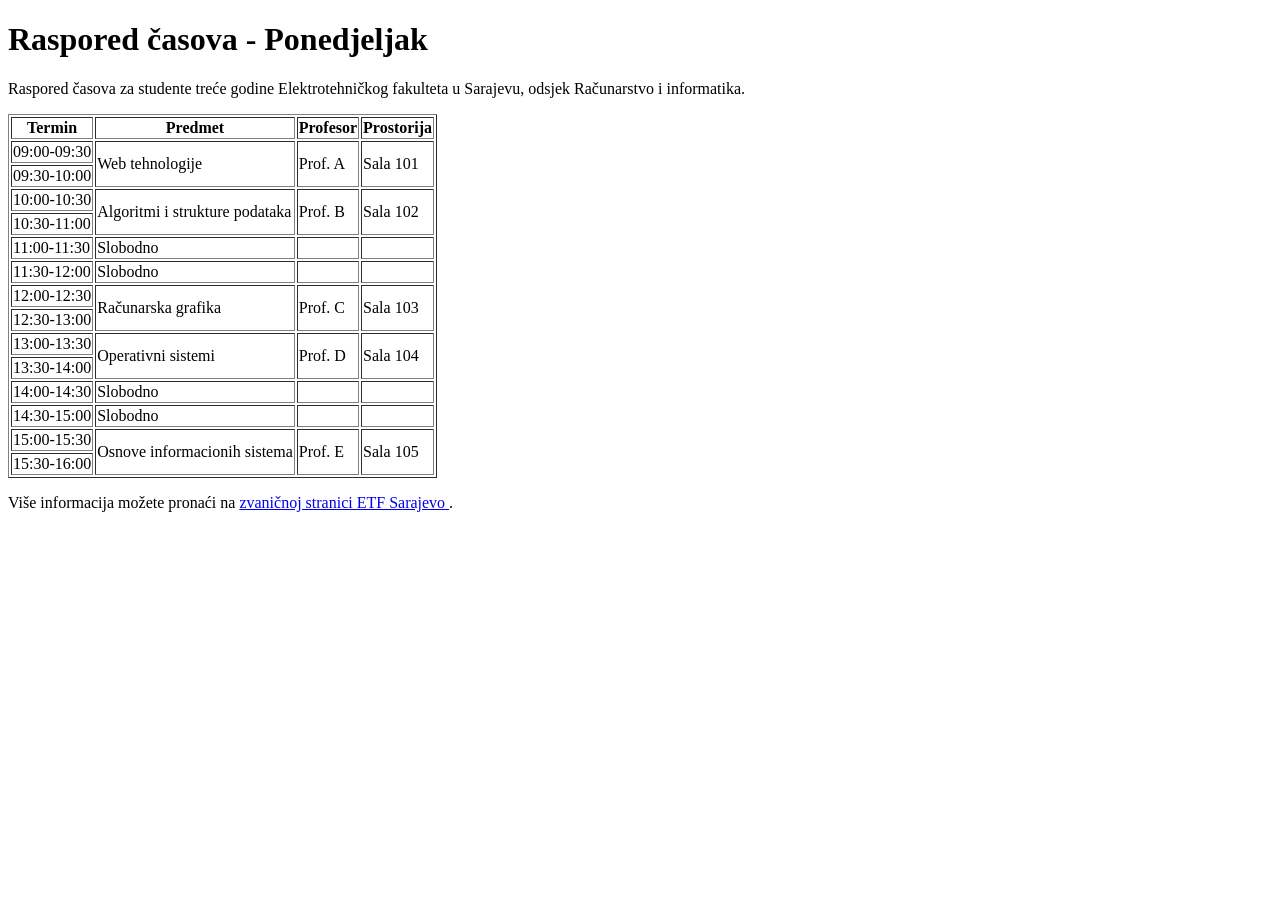
==== zadatak3.html @ 9433327f "Lab1" ====
<!DOCTYPE html>
<html lang="bs">
<head>
    <meta charset="UTF-8">
    <title>Raspored časova - Ponedjeljak</title>
</head>
<body>

    <h1>Raspored časova - Ponedjeljak</h1>

    <p>
        Raspored časova za studente treće godine
        Elektrotehničkog fakulteta u Sarajevu,
        odsjek Računarstvo i informatika.
    </p>

    <table border="1">
        <thead>
            <tr>
                <th>Termin</th>
                <th>Predmet</th>
                <th>Profesor</th>
                <th>Prostorija</th>
            </tr>
        </thead>

        <tbody>
            <tr>
                <td>09:00-09:30</td>
                <td rowspan="2">Web tehnologije</td>
                <td rowspan="2">Prof. A</td>
                <td rowspan="2">Sala 101</td>
            </tr>

            <tr>
                <td>09:30-10:00</td>
            </tr>

            <tr>
                <td>10:00-10:30</td>
                <td rowspan="2">Algoritmi i strukture podataka</td>
                <td rowspan="2">Prof. B</td>
                <td rowspan="2">Sala 102</td>
            </tr>

            <tr>
                <td>10:30-11:00</td>
            </tr>

            <tr>
                <td>11:00-11:30</td>
                <td>Slobodno</td>
                <td></td>
                <td></td>
            </tr>

            <tr>
                <td>11:30-12:00</td>
                <td>Slobodno</td>
                <td></td>
                <td></td>
            </tr>

            <tr>
                <td>12:00-12:30</td>
                <td rowspan="2">Računarska grafika</td>
                <td rowspan="2">Prof. C</td>
                <td rowspan="2">Sala 103</td>
            </tr>

            <tr>
                <td>12:30-13:00</td>
            </tr>

            <tr>
                <td>13:00-13:30</td>
                <td rowspan="2">Operativni sistemi</td>
                <td rowspan="2">Prof. D</td>
                <td rowspan="2">Sala 104</td>
            </tr>

            <tr>
                <td>13:30-14:00</td>
            </tr>

            <tr>
                <td>14:00-14:30</td>
                <td>Slobodno</td>
                <td></td>
                <td></td>
            </tr>

            <tr>
                <td>14:30-15:00</td>
                <td>Slobodno</td>
                <td></td>
                <td></td>
            </tr>

            <tr>
                <td>15:00-15:30</td>
                <td rowspan="2">Osnove informacionih sistema</td>
                <td rowspan="2">Prof. E</td>
                <td rowspan="2">Sala 105</td>
            </tr>

            <tr>
                <td>15:30-16:00</td>
            </tr>

        </tbody>
    </table>

    <p>
        Više informacija možete pronaći na
        <a href="https://www.etf.unsa.ba">
            zvaničnoj stranici ETF Sarajevo
        </a>.
    </p>

</body>
</html>
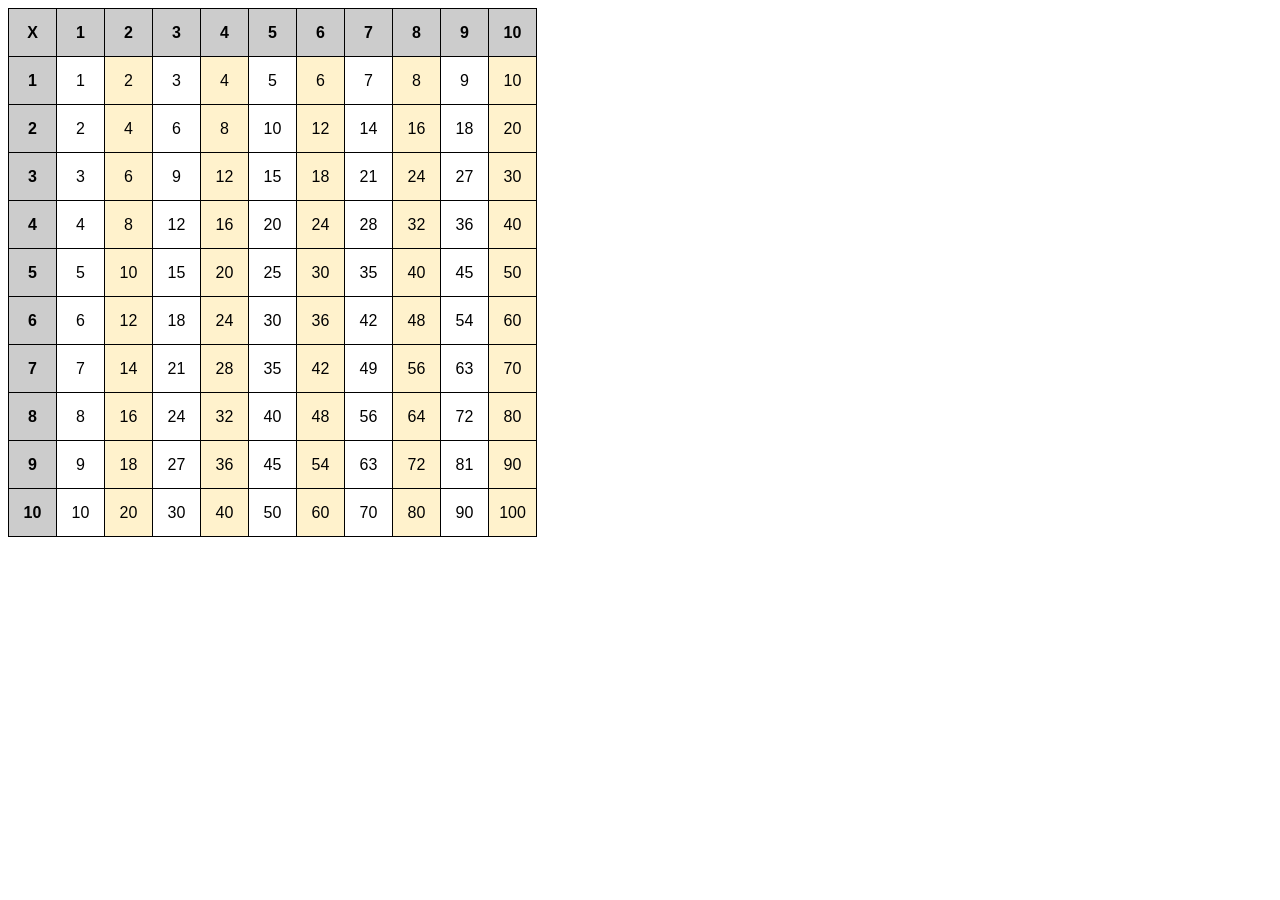
==== commit 8d470011: "Lab3" ====
--- a/zadatak3.html
+++ b/zadatak3.html
@@ -1,123 +1,13 @@
-
 <!DOCTYPE html>
 <html lang="bs">
 <head>
     <meta charset="UTF-8">
-    <title>Raspored časova - Ponedjeljak</title>
+    <title>Tablica mnozenja</title>
+    <link rel="stylesheet" href="zadatak3.css">
 </head>
 <body>
 
-    <h1>Raspored časova - Ponedjeljak</h1>
-
-    <p>
-        Raspored časova za studente treće godine
-        Elektrotehničkog fakulteta u Sarajevu,
-        odsjek Računarstvo i informatika.
-    </p>
-
-    <table border="1">
-        <thead>
-            <tr>
-                <th>Termin</th>
-                <th>Predmet</th>
-                <th>Profesor</th>
-                <th>Prostorija</th>
-            </tr>
-        </thead>
-
-        <tbody>
-            <tr>
-                <td>09:00-09:30</td>
-                <td rowspan="2">Web tehnologije</td>
-                <td rowspan="2">Prof. A</td>
-                <td rowspan="2">Sala 101</td>
-            </tr>
-
-            <tr>
-                <td>09:30-10:00</td>
-            </tr>
-
-            <tr>
-                <td>10:00-10:30</td>
-                <td rowspan="2">Algoritmi i strukture podataka</td>
-                <td rowspan="2">Prof. B</td>
-                <td rowspan="2">Sala 102</td>
-            </tr>
-
-            <tr>
-                <td>10:30-11:00</td>
-            </tr>
-
-            <tr>
-                <td>11:00-11:30</td>
-                <td>Slobodno</td>
-                <td></td>
-                <td></td>
-            </tr>
-
-            <tr>
-                <td>11:30-12:00</td>
-                <td>Slobodno</td>
-                <td></td>
-                <td></td>
-            </tr>
-
-            <tr>
-                <td>12:00-12:30</td>
-                <td rowspan="2">Računarska grafika</td>
-                <td rowspan="2">Prof. C</td>
-                <td rowspan="2">Sala 103</td>
-            </tr>
-
-            <tr>
-                <td>12:30-13:00</td>
-            </tr>
-
-            <tr>
-                <td>13:00-13:30</td>
-                <td rowspan="2">Operativni sistemi</td>
-                <td rowspan="2">Prof. D</td>
-                <td rowspan="2">Sala 104</td>
-            </tr>
-
-            <tr>
-                <td>13:30-14:00</td>
-            </tr>
-
-            <tr>
-                <td>14:00-14:30</td>
-                <td>Slobodno</td>
-                <td></td>
-                <td></td>
-            </tr>
-
-            <tr>
-                <td>14:30-15:00</td>
-                <td>Slobodno</td>
-                <td></td>
-                <td></td>
-            </tr>
-
-            <tr>
-                <td>15:00-15:30</td>
-                <td rowspan="2">Osnove informacionih sistema</td>
-                <td rowspan="2">Prof. E</td>
-                <td rowspan="2">Sala 105</td>
-            </tr>
-
-            <tr>
-                <td>15:30-16:00</td>
-            </tr>
-
-        </tbody>
-    </table>
-
-    <p>
-        Više informacija možete pronaći na
-        <a href="https://www.etf.unsa.ba">
-            zvaničnoj stranici ETF Sarajevo
-        </a>.
-    </p>
+    <script src="zadatak3.js"></script>
 
 </body>
 </html>
--- a/zadatak3.css
+++ b/zadatak3.css
@@ -0,0 +1,20 @@
+table {
+    border-collapse: collapse;
+    font-family: sans-serif;
+}
+
+th, td {
+    border: 1px solid black;
+    width: 45px;
+    height: 45px;
+    text-align: center;
+}
+
+th {
+    background-color: #CCCCCC;
+    font-weight: bold;
+}
+
+td:nth-child(2n+1) {
+    background-color: #FFF2CC;
+}
